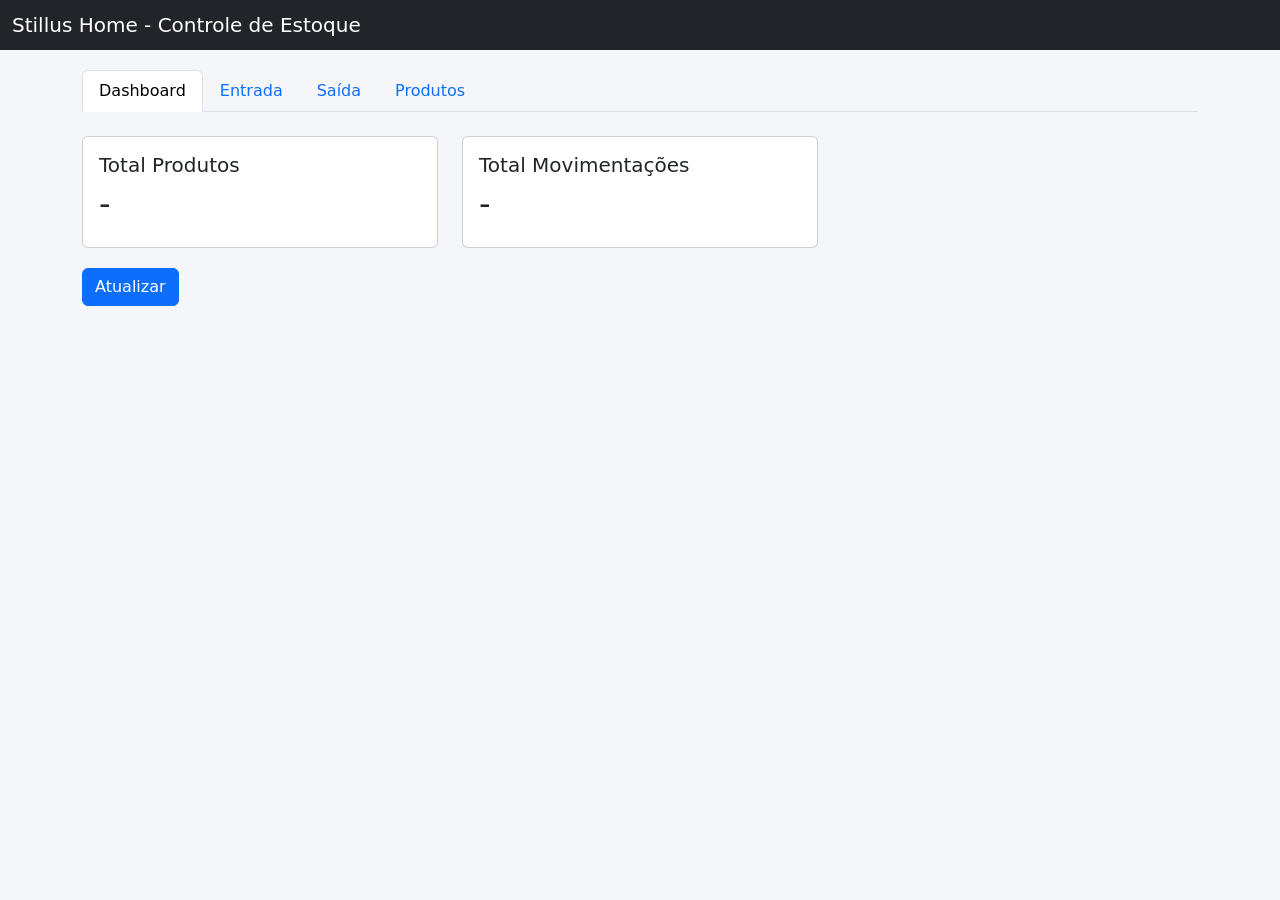
==== Controle de estoque/index.html @ e03ab6e1 "primeiro commit" ====
<!DOCTYPE html>
<html lang="en">
<head>
    <meta charset="UTF-8">
    <meta name="viewport" content="width=device-width, initial-scale=1.0">

    <link rel="stylesheet" href="https://cdn.jsdelivr.net/npm/bootstrap@5.3.2/dist/css/bootstrap.min.css">
    <link rel="stylesheet" href="style.css">
    <script src="app.js" defer></script>
    <title>Stillus Home - Controle de Estoque</title>  
</head>



<body>

<nav class="navbar navbar-dark bg-dark">
<div class="container-fluid">
<span class="navbar-brand mb-0 h1">Stillus Home - Controle de Estoque</span>
</div>
</nav>

<div class="container">

<ul class="nav nav-tabs mb-4">
<li class="nav-item"><button class="nav-link active" onclick="showTab('dashboard')">Dashboard</button></li>
<li class="nav-item"><button class="nav-link" onclick="showTab('entrada')">Entrada</button></li>
<li class="nav-item"><button class="nav-link" onclick="showTab('saida')">Saída</button></li>
<li class="nav-item"><button class="nav-link" onclick="showTab('produtos')">Produtos</button></li>
</ul>

<div id="dashboard" class="tab active">
<div class="row">
<div class="col-md-4">
<div class="card"><div class="card-body">
<h5>Total Produtos</h5>
<h2 id="total_produtos">-</h2>
</div></div>
</div>
<div class="col-md-4">
<div class="card"><div class="card-body">
<h5>Total Movimentações</h5>
<h2 id="total_mov">-</h2>
</div></div>
</div>
</div>
<button class="btn btn-primary" onclick="loadDashboard()">Atualizar</button>
</div>

<div id="entrada" class="tab">
<h3>Registrar Entrada</h3>
<input id="e_sku" class="form-control mb-2" placeholder="SKU">
<input id="e_corredor" class="form-control mb-2" placeholder="Corredor">
<input id="e_qtd" class="form-control mb-2" placeholder="Quantidade">
<button class="btn btn-success" onclick="entrada()">Registrar</button>
</div>

<div id="saida" class="tab">
<h3>Registrar Saída</h3>
<input id="s_sku" class="form-control mb-2" placeholder="SKU">
<input id="s_corredor" class="form-control mb-2" placeholder="Corredor">
<input id="s_qtd" class="form-control mb-2" placeholder="Quantidade">
<button class="btn btn-danger" onclick="saida()">Registrar</button>
</div>

<div id="produtos" class="tab">
<h3>Cadastrar Produto</h3>
<input id="p_nome" class="form-control mb-2" placeholder="Nome">
<input id="p_sku" class="form-control mb-2" placeholder="SKU">
<button class="btn btn-primary" onclick="produto()">Cadastrar</button>
</div>

</div>

</body>
</html>
---- Controle de estoque/style.css ----
*{
    margin: 0;
    padding: 0;
    box-sizing: border-box;
}

body{background:#f4f6f9}
.navbar{margin-bottom:20px}
.tab{display:none}
.tab.active{display:block}
.card{margin-bottom:20px};
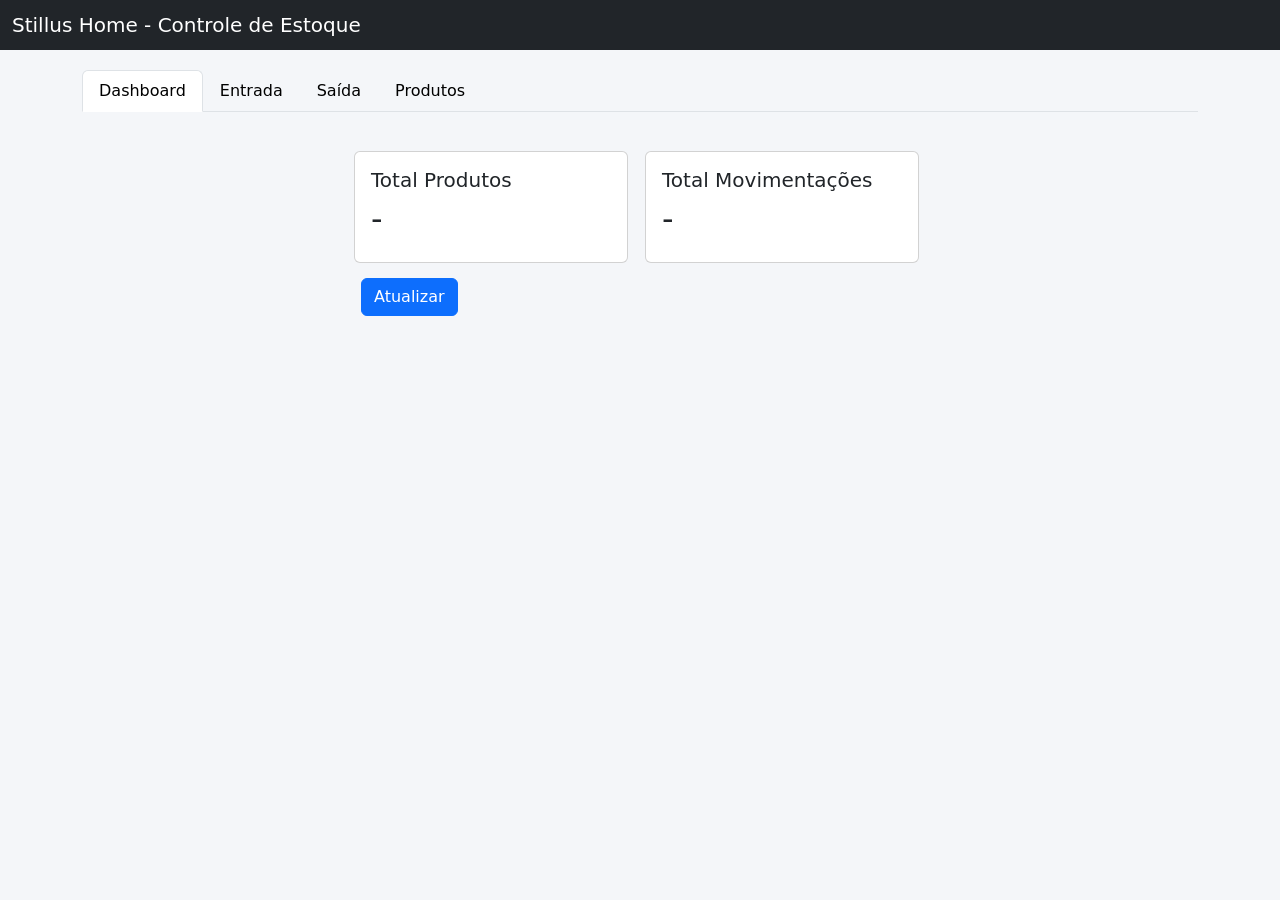
==== commit 03c24495: "centralizando divs" ====
--- a/Controle de estoque/index.html
+++ b/Controle de estoque/index.html
@@ -6,71 +6,72 @@
 
     <link rel="stylesheet" href="https://cdn.jsdelivr.net/npm/bootstrap@5.3.2/dist/css/bootstrap.min.css">
     <link rel="stylesheet" href="style.css">
-    <script src="app.js" defer></script>
+    <script src="api.js" defer></script>
+    <script src="ui.js" defer></script>
+
     <title>Stillus Home - Controle de Estoque</title>  
 </head>
+    <body>
+        <nav class="navbar navbar-dark bg-dark">
+            <div class="container-fluid">
+                <span class="navbar-brand mb-0 h1">Stillus Home - Controle de Estoque</span>
+            </div>
+        </nav>
+        <div class="container">
+            <ul class="nav nav-tabs mb-4">
+                <li class="nav-item"><button class="nav-link active" onclick="showTab('dashboard')">Dashboard</button></li>
+                <li class="nav-item"><button class="nav-link" onclick="showTab('entrada')">Entrada</button></li>
+                <li class="nav-item"><button class="nav-link" onclick="showTab('saida')">Saída</button></li>
+                <li class="nav-item"><button class="nav-link" onclick="showTab('produtos')">Produtos</button></li>
+            </ul>
 
+            <div class="area-genr">
+                    <div id="dashboard" class="tab active">
+                    <div class="row">
+                        <div class="col">
+                            <div class="card">
+                                <div class="card-body">
+                                    <h5>Total Produtos</h5>
+                                    <h2 id="total_produtos">-</h2>
+                                </div>
+                            </div>
+                        </div>
+                        <div class="col">
+                            <div class="card">
+                                <div class="card-body">
+                                    <h5>Total Movimentações</h5>
+                                    <h2 id="total_mov">-</h2>
+                                </div>
+                            </div>
+                        </div>
+                    </div>
+                    <button class="btn btn-primary" onclick="loadDashboard()">Atualizar</button>
+                </div>
 
+                <div id="entrada" class="tab">
+                    <h3>Registrar Entrada</h3>
+                    <input id="e_sku" class="form-control mb-2" placeholder="SKU">
+                    <input id="e_corredor" class="form-control mb-2" placeholder="Corredor">
+                    <input id="e_qtd" class="form-control mb-2" placeholder="Quantidade">
+                    <button class="btn btn-success" onclick="entrada()">Registrar</button>
+                </div>
 
-<body>
+                <div id="saida" class="tab">
+                    <h3>Registrar Saída</h3>
+                    <input id="s_sku" class="form-control mb-2" placeholder="SKU">
+                    <input id="s_corredor" class="form-control mb-2" placeholder="Corredor">
+                    <input id="s_qtd" class="form-control mb-2" placeholder="Quantidade">
+                    <button class="btn btn-danger" onclick="saida()">Registrar</button>
+                </div>
 
-<nav class="navbar navbar-dark bg-dark">
-<div class="container-fluid">
-<span class="navbar-brand mb-0 h1">Stillus Home - Controle de Estoque</span>
-</div>
-</nav>
-
-<div class="container">
-
-<ul class="nav nav-tabs mb-4">
-<li class="nav-item"><button class="nav-link active" onclick="showTab('dashboard')">Dashboard</button></li>
-<li class="nav-item"><button class="nav-link" onclick="showTab('entrada')">Entrada</button></li>
-<li class="nav-item"><button class="nav-link" onclick="showTab('saida')">Saída</button></li>
-<li class="nav-item"><button class="nav-link" onclick="showTab('produtos')">Produtos</button></li>
-</ul>
-
-<div id="dashboard" class="tab active">
-<div class="row">
-<div class="col-md-4">
-<div class="card"><div class="card-body">
-<h5>Total Produtos</h5>
-<h2 id="total_produtos">-</h2>
-</div></div>
-</div>
-<div class="col-md-4">
-<div class="card"><div class="card-body">
-<h5>Total Movimentações</h5>
-<h2 id="total_mov">-</h2>
-</div></div>
-</div>
-</div>
-<button class="btn btn-primary" onclick="loadDashboard()">Atualizar</button>
-</div>
-
-<div id="entrada" class="tab">
-<h3>Registrar Entrada</h3>
-<input id="e_sku" class="form-control mb-2" placeholder="SKU">
-<input id="e_corredor" class="form-control mb-2" placeholder="Corredor">
-<input id="e_qtd" class="form-control mb-2" placeholder="Quantidade">
-<button class="btn btn-success" onclick="entrada()">Registrar</button>
-</div>
-
-<div id="saida" class="tab">
-<h3>Registrar Saída</h3>
-<input id="s_sku" class="form-control mb-2" placeholder="SKU">
-<input id="s_corredor" class="form-control mb-2" placeholder="Corredor">
-<input id="s_qtd" class="form-control mb-2" placeholder="Quantidade">
-<button class="btn btn-danger" onclick="saida()">Registrar</button>
-</div>
-
-<div id="produtos" class="tab">
-<h3>Cadastrar Produto</h3>
-<input id="p_nome" class="form-control mb-2" placeholder="Nome">
-<input id="p_sku" class="form-control mb-2" placeholder="SKU">
-<button class="btn btn-primary" onclick="produto()">Cadastrar</button>
-</div>
-
-</div>
-
+                <div id="produtos" class="tab">
+                    <h3>Cadastrar Produto</h3>
+                    <input id="p_nome" class="form-control mb-2" placeholder="Nome">
+                    <input id="p_sku" class="form-control mb-2" placeholder="SKU">
+                    <button class="btn btn-primary" onclick="produto()">Cadastrar</button>
+                </div>
+            </div>
+            
+        </div>
 </body>
 </html>
--- a/Controle de estoque/style.css
+++ b/Controle de estoque/style.css
@@ -4,8 +4,53 @@
     box-sizing: border-box;
 }
 
-body{background:#f4f6f9}
-.navbar{margin-bottom:20px}
-.tab{display:none}
-.tab.active{display:block}
-.card{margin-bottom:20px};+body{
+    background:#f4f6f9
+}
+
+.navbar{
+    margin-bottom:20px
+}
+
+.nav-link{
+    color: black;
+    transition: 0.4s ease;
+}
+
+.nav-link:hover{
+    color: black;
+}
+
+.tab{
+    display:none
+}
+
+.tab.active{
+    display:block;
+}
+
+.area-genr{
+    width: 100%;
+    padding: 0 25%;
+}
+
+.col{
+    margin-top: 15px;
+    padding-left: 5px;
+}
+
+.area-genr input{
+    margin-top: 15px;
+
+}
+
+.area-genr button{
+    margin-top: 15px;
+}
+
+.dashboard{
+    width: 100%;
+    
+}
+
+
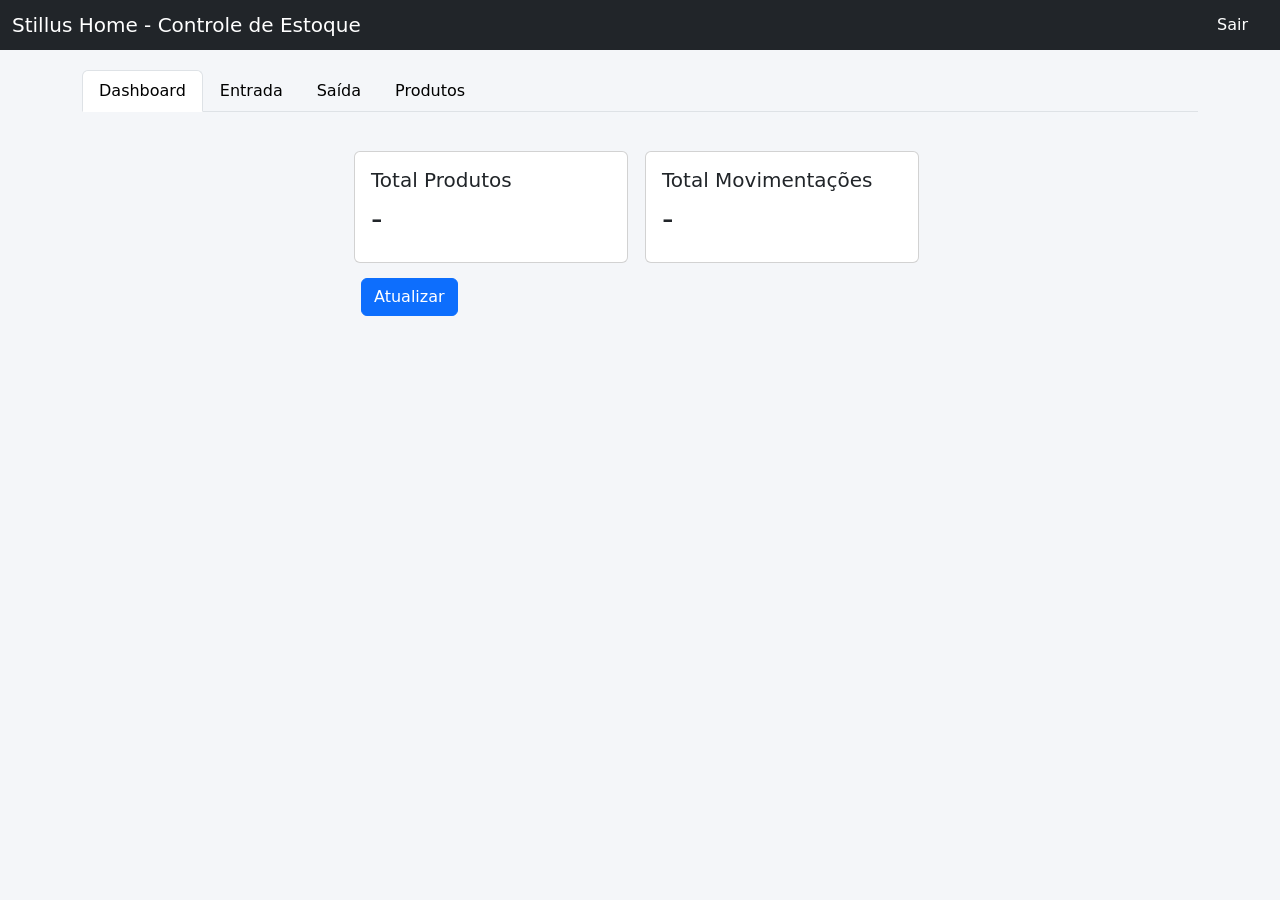
==== commit f81b312a: "adicionado btn para sair da conta" ====
--- a/Controle de estoque/index.html
+++ b/Controle de estoque/index.html
@@ -3,6 +3,7 @@
 <head>
     <meta charset="UTF-8">
     <meta name="viewport" content="width=device-width, initial-scale=1.0">
+    <link rel="shortcut icon" href="/assets/favicon.ico" type="image/x-icon">
 
     <link rel="stylesheet" href="https://cdn.jsdelivr.net/npm/bootstrap@5.3.2/dist/css/bootstrap.min.css">
     <link rel="stylesheet" href="style.css">
@@ -15,6 +16,7 @@
         <nav class="navbar navbar-dark bg-dark">
             <div class="container-fluid">
                 <span class="navbar-brand mb-0 h1">Stillus Home - Controle de Estoque</span>
+                <span class="navbar-exit">Sair</span>
             </div>
         </nav>
         <div class="container">
--- a/Controle de estoque/style.css
+++ b/Controle de estoque/style.css
@@ -10,6 +10,12 @@
 
 .navbar{
     margin-bottom:20px
+}
+
+.navbar-exit{
+    color: white;
+    margin-right: 20px;
+    cursor: pointer;
 }
 
 .nav-link{
